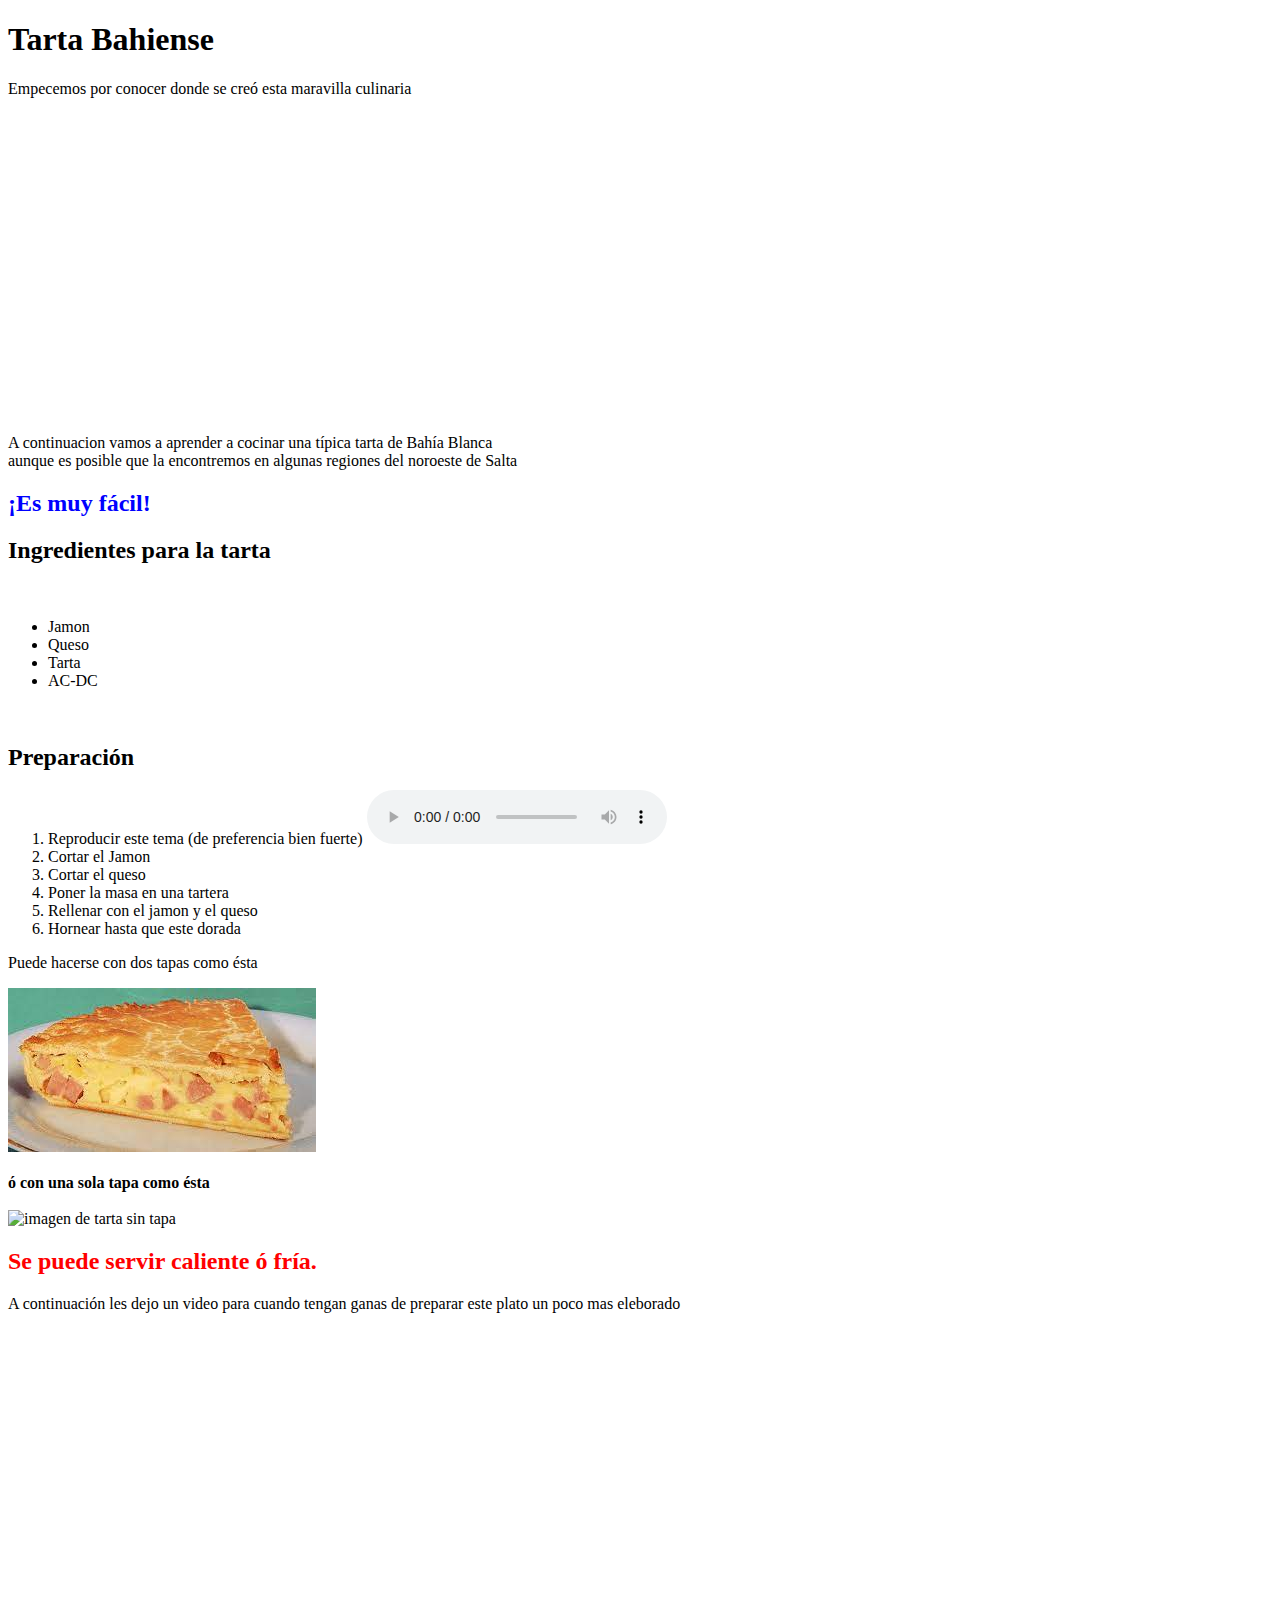
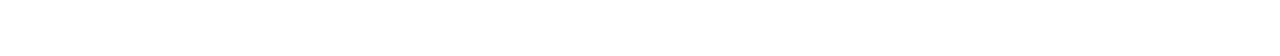
==== index.html @ 75321f98 "Add files via upload" ====
<!DOCTYPE html>
<html lang="en" dir="ltr">
  <head>
    <meta charset="utf-8">
    <title>Pagina clase 2</title>
  </head>
  <body>
<h1>Tarta Bahiense</h1>
<p>Empecemos por conocer donde se creó esta maravilla culinaria</p>

<iframe src="https://www.google.com/maps/embed?pb=!1m14!1m12!1m3!1d24903.843575974326!2d-62.274403199999995!3d-38.71825789999999!2m3!1f0!2f0!3f0!3m2!1i1024!2i768!4f13.1!5e0!3m2!1ses-419!2sar!4v1663174741946!5m2!1ses-419!2sar" width="400" height="300" style="border:0;" allowfullscreen="" loading="lazy" referrerpolicy="no-referrer-when-downgrade"></iframe>
<p>A continuacion vamos a aprender a cocinar una típica tarta de Bahía Blanca <br>
aunque es posible que la encontremos en algunas regiones del noroeste de Salta </p>
<h2 style="color:blue">¡Es muy fácil!</h2>
<h2>Ingredientes para la tarta</h2>
<br>
<ul>
  <li>Jamon</li>
  <li>Queso</li>
  <li>Tarta</li>
  <li>AC-DC</li>
</ul>
<br>
<h2>Preparación</h2>
<ol>
  <li>Reproducir este tema (de preferencia bien fuerte) <audio src="./audio/back in black.mp3" controls> </li>
  <li>Cortar el Jamon</li>
  <li>Cortar el queso</li>
  <li>Poner la masa en una tartera</li>
  <li>Rellenar con el jamon y el queso</li>
  <li>Hornear hasta que este dorada</li>
</ol>
<p>Puede hacerse con dos tapas como ésta</p>
<img src="[data-uri]" alt="Imagen de tarta con tapa"> <!-- direccion absoluta-->
<br>
<br>
<b>ó con una sola tapa como ésta</b>
<br>
<br>
<img src="./imagenes/imagen.jpg" alt="imagen de tarta sin tapa"> <!-- direccion relativa-->
<br>
<h2 style="color: red">Se puede servir caliente ó fría. </h2>

<p>A continuación les dejo un video para cuando tengan ganas de preparar este plato un poco mas eleborado</p>

<iframe width="560" height="315" src="https://www.youtube.com/embed/hb3bl2gXMNg" title="YouTube video player" frameborder="0" allow="accelerometer; autoplay; clipboard-write; encrypted-media; gyroscope; picture-in-picture" allowfullscreen></iframe>



  </body>
</html>
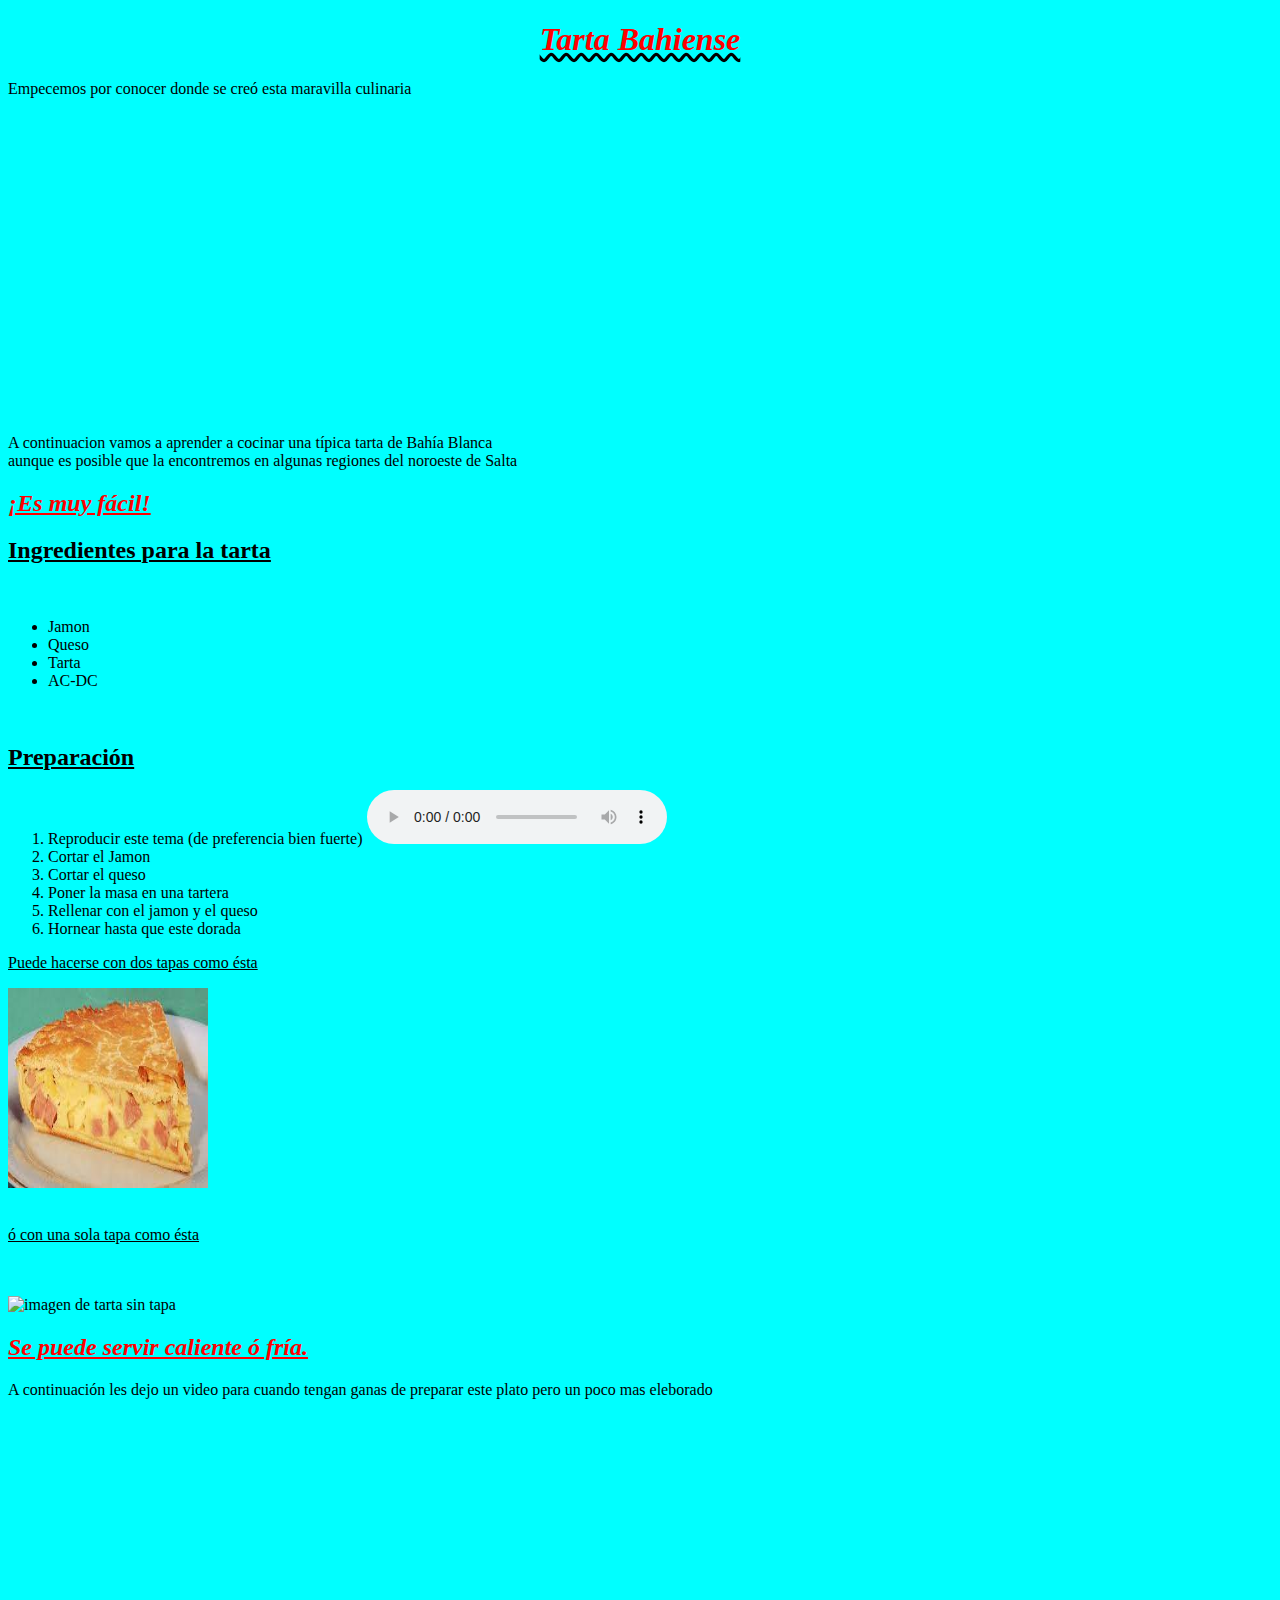
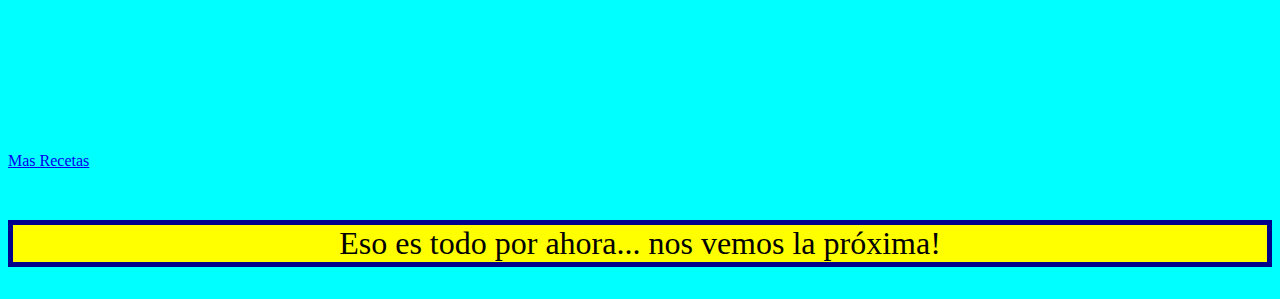
==== commit 74c2adca: "Add files via upload" ====
--- a/index.html
+++ b/index.html
@@ -1,18 +1,21 @@
 <!DOCTYPE html>
 <html lang="en" dir="ltr">
   <head>
+    <link rel="stylesheet" href="./css/style.css">
     <meta charset="utf-8">
-    <title>Pagina clase 2</title>
+    <title>Mi primer pagina</title>
   </head>
   <body>
-<h1>Tarta Bahiense</h1>
+<h1 class= "textotitulo">Tarta Bahiense</h1>
 <p>Empecemos por conocer donde se creó esta maravilla culinaria</p>
 
 <iframe src="https://www.google.com/maps/embed?pb=!1m14!1m12!1m3!1d24903.843575974326!2d-62.274403199999995!3d-38.71825789999999!2m3!1f0!2f0!3f0!3m2!1i1024!2i768!4f13.1!5e0!3m2!1ses-419!2sar!4v1663174741946!5m2!1ses-419!2sar" width="400" height="300" style="border:0;" allowfullscreen="" loading="lazy" referrerpolicy="no-referrer-when-downgrade"></iframe>
 <p>A continuacion vamos a aprender a cocinar una típica tarta de Bahía Blanca <br>
 aunque es posible que la encontremos en algunas regiones del noroeste de Salta </p>
-<h2 style="color:blue">¡Es muy fácil!</h2>
-<h2>Ingredientes para la tarta</h2>
+
+<h2 class="textosubtitulo">¡Es muy fácil!</h2>
+
+<h2 class="simple">Ingredientes para la tarta</h2>
 <br>
 <ul>
   <li>Jamon</li>
@@ -21,7 +24,9 @@
   <li>AC-DC</li>
 </ul>
 <br>
-<h2>Preparación</h2>
+
+<h2 class="simple">Preparación</h2>
+
 <ol>
   <li>Reproducir este tema (de preferencia bien fuerte) <audio src="./audio/back in black.mp3" controls> </li>
   <li>Cortar el Jamon</li>
@@ -30,20 +35,28 @@
   <li>Rellenar con el jamon y el queso</li>
   <li>Hornear hasta que este dorada</li>
 </ol>
-<p>Puede hacerse con dos tapas como ésta</p>
+
+<p class="simple">Puede hacerse con dos tapas como ésta</p>
+
 <img src="[data-uri]" alt="Imagen de tarta con tapa"> <!-- direccion absoluta-->
 <br>
 <br>
-<b>ó con una sola tapa como ésta</b>
+<p class="simple">ó con una sola tapa como ésta</p>
 <br>
 <br>
 <img src="./imagenes/imagen.jpg" alt="imagen de tarta sin tapa"> <!-- direccion relativa-->
 <br>
-<h2 style="color: red">Se puede servir caliente ó fría. </h2>
+<h2 class="textosubtitulo">Se puede servir caliente ó fría. </h2>
 
-<p>A continuación les dejo un video para cuando tengan ganas de preparar este plato un poco mas eleborado</p>
+<p>A continuación les dejo un video para cuando tengan ganas de preparar este plato pero un poco mas eleborado</p>
 
 <iframe width="560" height="315" src="https://www.youtube.com/embed/hb3bl2gXMNg" title="YouTube video player" frameborder="0" allow="accelerometer; autoplay; clipboard-write; encrypted-media; gyroscope; picture-in-picture" allowfullscreen></iframe>
+<br><br>
+<a href="recetas.html" target="_blank">Mas Recetas</a>
+
+<br><br>
+
+<p class="cuadro"> Eso es todo por ahora... nos vemos la próxima!</p>
 
 
 
--- a/css/style.css
+++ b/css/style.css
@@ -0,0 +1,28 @@
+body { background-color: aqua;
+      }
+
+.textotitulo {color: red;
+             font-size: xx-large;
+             font-style: oblique;
+             text-decoration: underline wavy black;
+             text-align: center;
+              }
+
+.textosubtitulo{color: red;
+                font-style: italic;
+                text-decoration: underline;
+              }
+
+.simple{text-decoration: underline;}
+
+.cuadro{ border: 5px solid darkblue;
+        height:auto;
+        width: auto;
+        text-align:center;
+        font-size: xx-large;
+        background-color: yellow;
+        }
+
+img{width: 200px;
+    height: 200px;
+    }
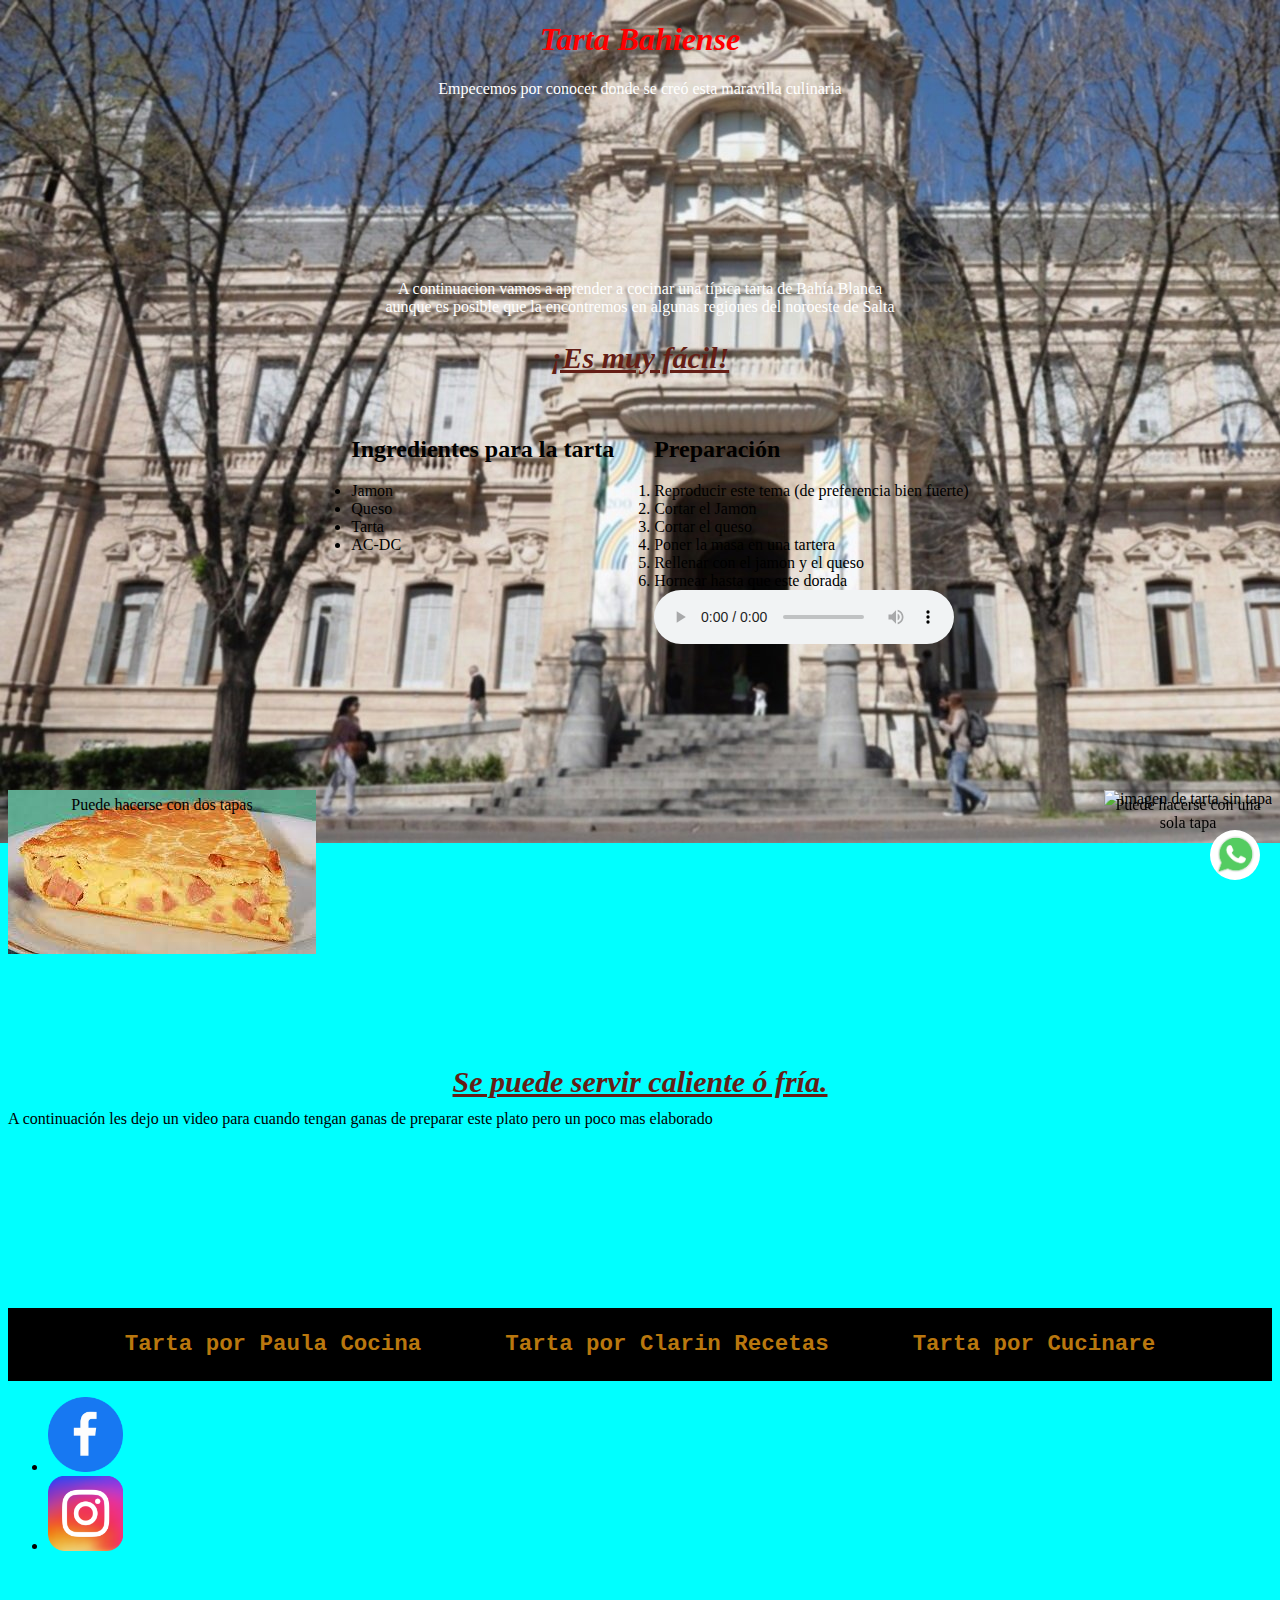
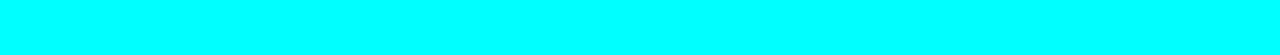
==== commit ee61ccae: "Add files via upload" ====
--- a/index.html
+++ b/index.html
@@ -1,64 +1,151 @@
 <!DOCTYPE html>
 <html lang="en" dir="ltr">
-  <head>
-    <link rel="stylesheet" href="./css/style.css">
-    <meta charset="utf-8">
-    <title>Mi primer pagina</title>
-  </head>
-  <body>
-<h1 class= "textotitulo">Tarta Bahiense</h1>
-<p>Empecemos por conocer donde se creó esta maravilla culinaria</p>
 
-<iframe src="https://www.google.com/maps/embed?pb=!1m14!1m12!1m3!1d24903.843575974326!2d-62.274403199999995!3d-38.71825789999999!2m3!1f0!2f0!3f0!3m2!1i1024!2i768!4f13.1!5e0!3m2!1ses-419!2sar!4v1663174741946!5m2!1ses-419!2sar" width="400" height="300" style="border:0;" allowfullscreen="" loading="lazy" referrerpolicy="no-referrer-when-downgrade"></iframe>
-<p>A continuacion vamos a aprender a cocinar una típica tarta de Bahía Blanca <br>
-aunque es posible que la encontremos en algunas regiones del noroeste de Salta </p>
+<head>
+  <link rel="stylesheet" href="./css/style.css">
+  <meta charset="utf-8">
+  <title>Mi primer pagina</title>
+</head>
 
-<h2 class="textosubtitulo">¡Es muy fácil!</h2>
+<body>
 
-<h2 class="simple">Ingredientes para la tarta</h2>
-<br>
-<ul>
-  <li>Jamon</li>
-  <li>Queso</li>
-  <li>Tarta</li>
-  <li>AC-DC</li>
-</ul>
-<br>
+  <header>
+    <h1 class="textotitulo">Tarta Bahiense</h1>
+  </header>
 
-<h2 class="simple">Preparación</h2>
+  <aside class="nada">
 
-<ol>
-  <li>Reproducir este tema (de preferencia bien fuerte) <audio src="./audio/back in black.mp3" controls> </li>
-  <li>Cortar el Jamon</li>
-  <li>Cortar el queso</li>
-  <li>Poner la masa en una tartera</li>
-  <li>Rellenar con el jamon y el queso</li>
-  <li>Hornear hasta que este dorada</li>
-</ol>
+    <a href="http://web.whatsapp.com" target="_blank">
+      <img class="icono" src="./imagenes/wp.png" alt="logo whatsapp">
 
-<p class="simple">Puede hacerse con dos tapas como ésta</p>
+    </a>
+  </aside>
+  <header>
 
-<img src="[data-uri]" alt="Imagen de tarta con tapa"> <!-- direccion absoluta-->
-<br>
-<br>
-<p class="simple">ó con una sola tapa como ésta</p>
-<br>
-<br>
-<img src="./imagenes/imagen.jpg" alt="imagen de tarta sin tapa"> <!-- direccion relativa-->
-<br>
-<h2 class="textosubtitulo">Se puede servir caliente ó fría. </h2>
+    <p class="alia">Empecemos por conocer donde se creó esta maravilla culinaria</p>
 
-<p>A continuación les dejo un video para cuando tengan ganas de preparar este plato pero un poco mas eleborado</p>
+    <div class="centroo">
 
-<iframe width="560" height="315" src="https://www.youtube.com/embed/hb3bl2gXMNg" title="YouTube video player" frameborder="0" allow="accelerometer; autoplay; clipboard-write; encrypted-media; gyroscope; picture-in-picture" allowfullscreen></iframe>
-<br><br>
-<a href="recetas.html" target="_blank">Mas Recetas</a>
+      <iframe src="https://www.google.com/maps/embed?pb=!1m14!1m12!1m3!1d24903.843575974326!2d-62.274403199999995!3d-38.71825789999999!2m3!1f0!2f0!3f0!3m2!1i1024!2i768!4f13.1!5e0!3m2!1ses-419!2sar!4v1663174741946!5m2!1ses-419!2sar" width="auto"
+        height="auto" style="border:0" allowfullscreen="" loading="lazy" referrerpolicy="no-referrer-when-downgrade"></iframe>
+    </div>
 
-<br><br>
+    <p class="alia">A continuacion vamos a aprender a cocinar una típica tarta de Bahía Blanca <br>
+      aunque es posible que la encontremos en algunas regiones del noroeste de Salta </p>
 
-<p class="cuadro"> Eso es todo por ahora... nos vemos la próxima!</p>
+    <h2 class="textosubtitulo">¡Es muy fácil!</h2>
+
+  </header>
 
 
+  <section>
+    <div class="principal">
+      <div class="primerlista">
+        <ul>
+          <h2 class="ddd">Ingredientes para la tarta</h2>
+          <li>Jamon</li>
+          <li>Queso</li>
+          <li>Tarta</li>
+          <li>AC-DC</li>
+        </ul>
+      </div>
 
-  </body>
+      <div class="seglista">
+        <ol>
+          <h2>Preparación</h2>
+          <li>Reproducir este tema (de preferencia bien fuerte)</li>
+          <li>Cortar el Jamon</li>
+          <li>Cortar el queso</li>
+          <li>Poner la masa en una tartera</li>
+          <li>Rellenar con el jamon y el queso</li>
+          <li>Hornear hasta que este dorada</li>
+          <audio src="./audio/back in black.mp3" controls>
+        </ol>
+
+      </div>
+    </div>
+  </section>
+
+  <br><br><br><br><br>
+
+  <footer>
+
+    <div class="footerarriba">
+      <div class="primerfoto">
+
+        <p class="simple1">Puede hacerse con dos tapas</p>
+
+        <img
+          src="[data-uri]"
+          alt="Imagen de tarta con tapa"> <!-- direccion absoluta-->
+      </div>
+      <div class="segfoto">
+
+        <p class="simple2">Puede hacerse con una sola tapa</p>
+
+        <img src="./imagenes/imagen.jpg" alt="imagen de tarta sin tapa"> <!-- direccion relativa-->
+
+      </div>
+
+    </div>
+    <h2 class="textosubtitulo">Se puede servir caliente ó fría. </h2><br><br>
+
+  </footer>
+
+  <br>
+
+  <footer>
+    <div class="footerabajo">
+
+      <br><br>
+
+      <p>A continuación les dejo un video para cuando tengan ganas de preparar este plato pero un poco mas elaborado</p>
+
+      <iframe width="360" height="auto" src="https://www.youtube.com/embed/hb3bl2gXMNg" title="YouTube video player" frameborder="0" allow="accelerometer; autoplay; clipboard-write; encrypted-media; gyroscope; picture-in-picture"
+        allowfullscreen></iframe>
+      <br><br><br><br><br><br>
+
+    </div>
+
+  </footer>
+
+  <!-- paginas con recetas -->
+
+  <nav>
+    <div class="links">
+
+      <ul>
+
+        <li><a href="https://www.paulinacocina.net/tarta-de-jamon-queso-4-pasos/13573" target="_blanck">
+            <h3>Tarta por Paula Cocina</h3>
+          </a></li>
+
+        <li><a href="https://www.clarin.com/recetas/platos-principales/tarta-jamon-queso_7_SBAwRe8y0.html" target="_blanck">
+            <h3>Tarta por Clarin Recetas</h3>
+          </a></li>
+
+        <li><a href="https://www.facebook.com/cucinareok/videos/la-m%C3%A1s-sabrosa-tarta-de-jam%C3%B3n-y-queso/4995798307170768/" target="_blanck">
+            <h3>Tarta por Cucinare</h3>
+          </a></li>
+      </ul>
+    </div>
+  </nav>
+
+  <!-- redes-->
+
+  <footer>
+    <ul>
+      <li><a href="https://www.facebook.com" target="_blank">
+          <img class="misredes" src="./imagenes/fbicon.png" alt="facebook Icono">
+        </a></li>
+
+      <li><a href="https://www.instagram.com" target="_blank">
+          <img class="misredes" src="./imagenes/instaicon.png" alt="instagram Icono">
+        </a></li>
+    </ul>
+  </footer>
+
+
+</body>
+
 </html>
--- a/css/style.css
+++ b/css/style.css
@@ -1,28 +1,194 @@
-body { background-color: aqua;
-      }
+body {
+  background-color: aqua;
+  background-image: url(../imagenes/municipalidad.jpg);
+  background-repeat: no-repeat;
+  background-size: auto auto;
+  background-attachment: fixed;
+}
 
-.textotitulo {color: red;
-             font-size: xx-large;
-             font-style: oblique;
-             text-decoration: underline wavy black;
-             text-align: center;
-              }
+nav {
+  background-color: black;
+  color: white;
+  position: static;
+  width: 100%;
+}
 
-.textosubtitulo{color: red;
-                font-style: italic;
-                text-decoration: underline;
-              }
+.links {
+  text-align: center;
+}
 
-.simple{text-decoration: underline;}
+nav ul {
+  list-style: none;
+  margin: 0;
+  padding: 0;
+}
 
-.cuadro{ border: 5px solid darkblue;
-        height:auto;
-        width: auto;
-        text-align:center;
-        font-size: xx-large;
-        background-color: yellow;
-        }
+nav ul li {
+  display: inline-block;
+}
 
-img{width: 200px;
-    height: 200px;
-    }
+nav ul li a {
+  color: #b9770e;
+  text-decoration: none;
+  font-family: 'Courier New';
+  font-size: 120%;
+  display: block;
+  padding-left: 40px;
+  padding-right: 40px;
+  padding-top: 1px;
+  padding-bottom: 1px;
+}
+
+header {
+  width: 75%;
+  /*background-color: red;*/
+  position: relative;
+  display: block;
+  margin: 0 auto;
+  padding: 0px 0px 0px 0px;
+}
+
+section {
+  /*background-color: white;*/
+  width: 75%;
+  height: 300px;
+  position: relative;
+  display: block;
+  margin: 0 auto;
+  padding: 0px 0px 0px 0px;
+}
+
+footer {
+  width: 100%;
+  height: 250px;
+  /*  background-color: white;*/
+}
+
+aside {
+  width: 150px;
+  height: auto;
+  float: right;
+  color: white;
+}
+
+.icono {
+  position: fixed;
+  border-radius: 100px;
+  width: 50px;
+  height: 50px;
+  bottom: 20px;
+  right: 20px;
+}
+
+.footerarriba {
+  height: 100%;
+}
+
+.textotitulo {
+  color: red;
+  font-size: xx-large;
+  font-style: oblique;
+  text-align: center;
+}
+
+.alia {
+  text-align: center;
+  color: white;
+}
+
+.centroo {
+  align-items: center;
+  justify-content: center;
+  display: flex;
+}
+
+.textosubtitulo {
+  color: #641e16;
+  font-style: italic;
+  text-decoration: underline;
+  text-align: center;
+  font-size: 30px;
+}
+
+.simple1 {
+  display: block;
+  position: absolute;
+  top: -10px;
+  left: 0;
+  width: 100%;
+  text-align: center;
+}
+
+.simple2 {
+  display: block;
+  position: absolute;
+  top: -10px;
+  right: auto;
+  width: 100%;
+  text-align: center;
+}
+
+.primerfoto {
+  display: inline-block;
+  position: relative;
+}
+
+.segfoto {
+  display: inline-block;
+  position: relative;
+  float: right;
+}
+
+.cuadro {
+  border: 5px solid darkblue;
+  height: auto;
+  width: auto;
+  text-align: center;
+  font-size: xx-large;
+  background-color: yellow;
+}
+
+img {
+  width: auto;
+  height: auto;
+}
+
+.cuadronav {
+  border: 5px solid darkblue;
+  height: auto;
+  width: auto;
+  text-align: center;
+  font-size: medium;
+  background-color: yellow;
+}
+
+.abajo {
+  display: flex;
+  justify-content: center;
+  align-items: baseline;
+}
+
+.primerlista {
+  display: flex;
+  justify-content: flex-start;
+}
+
+.seglista {
+  display: flex;
+  justify-content: center;
+}
+
+.principal {
+  display: flex;
+  justify-content: center;
+}
+
+.ert {
+  display: flex;
+  justify-content: flex-start;
+}
+
+.misredes {
+  width: 75px;
+  height: 75px;
+}
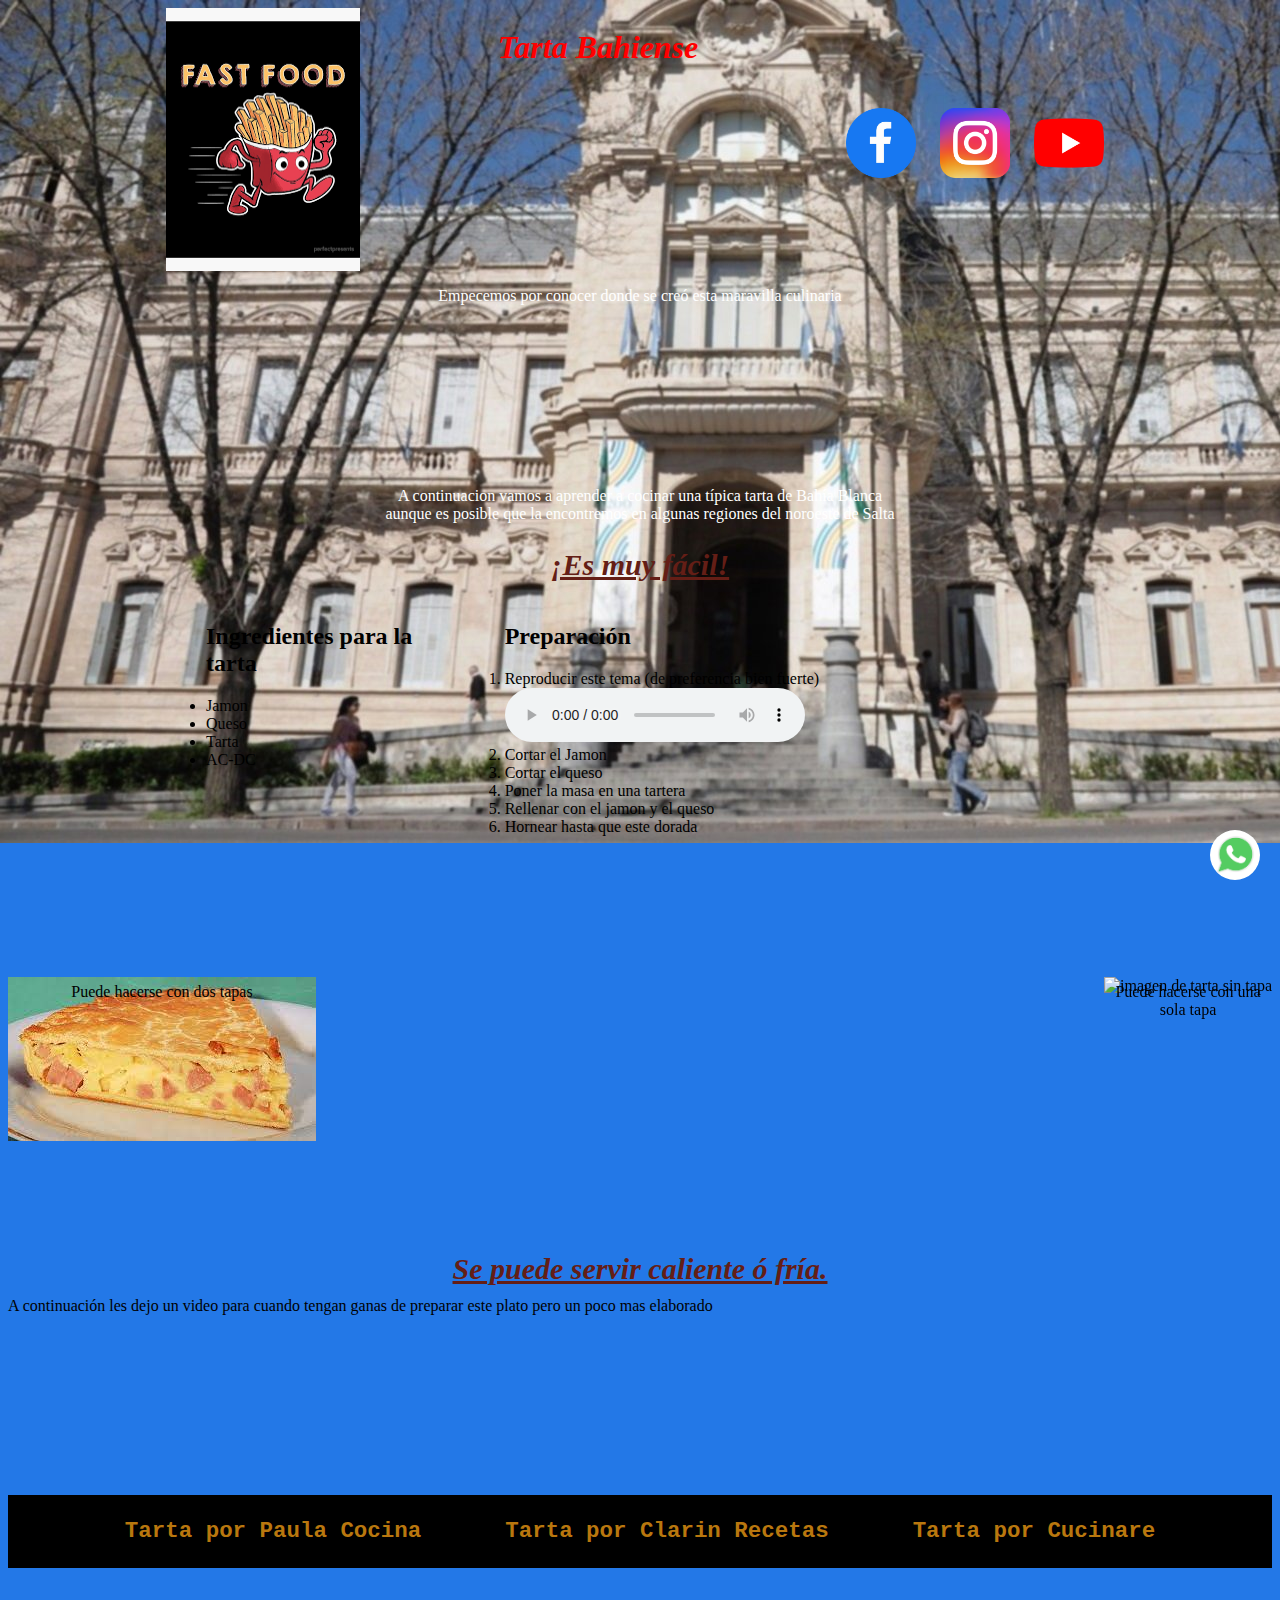
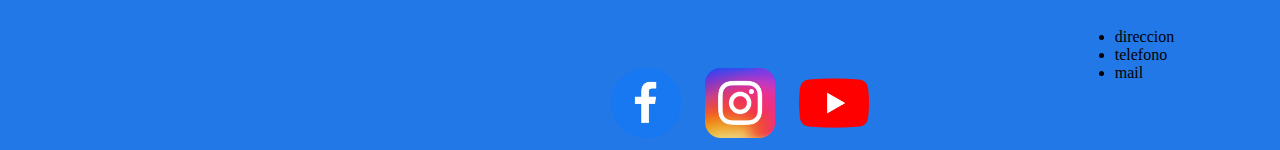
==== commit 66a1a6f5: "Add files via upload" ====
--- a/index.html
+++ b/index.html
@@ -1,151 +1,254 @@
 <!DOCTYPE html>
 <html lang="en" dir="ltr">
-
-<head>
-  <link rel="stylesheet" href="./css/style.css">
-  <meta charset="utf-8">
-  <title>Mi primer pagina</title>
-</head>
-
-<body>
-
-  <header>
-    <h1 class="textotitulo">Tarta Bahiense</h1>
-  </header>
-
-  <aside class="nada">
-
-    <a href="http://web.whatsapp.com" target="_blank">
-      <img class="icono" src="./imagenes/wp.png" alt="logo whatsapp">
-
-    </a>
-  </aside>
-  <header>
-
-    <p class="alia">Empecemos por conocer donde se creó esta maravilla culinaria</p>
-
-    <div class="centroo">
-
-      <iframe src="https://www.google.com/maps/embed?pb=!1m14!1m12!1m3!1d24903.843575974326!2d-62.274403199999995!3d-38.71825789999999!2m3!1f0!2f0!3f0!3m2!1i1024!2i768!4f13.1!5e0!3m2!1ses-419!2sar!4v1663174741946!5m2!1ses-419!2sar" width="auto"
-        height="auto" style="border:0" allowfullscreen="" loading="lazy" referrerpolicy="no-referrer-when-downgrade"></iframe>
-    </div>
-
-    <p class="alia">A continuacion vamos a aprender a cocinar una típica tarta de Bahía Blanca <br>
-      aunque es posible que la encontremos en algunas regiones del noroeste de Salta </p>
-
-    <h2 class="textosubtitulo">¡Es muy fácil!</h2>
-
-  </header>
-
-
-  <section>
-    <div class="principal">
-      <div class="primerlista">
+  <head>
+    <link rel="stylesheet" href="./css/style.css" />
+    <meta charset="utf-8" />
+    <title>Mi primer pagina</title>
+  </head>
+
+  <body>
+    <header>
+      <div class="logo">
+        <img class="imagenlogo" src="./imagenes/logo1.png" alt="logo pagina" />
+      </div>
+
+      <h1 class="textotitulo">Tarta Bahiense</h1>
+
+      <div class="redes">
         <ul>
-          <h2 class="ddd">Ingredientes para la tarta</h2>
-          <li>Jamon</li>
-          <li>Queso</li>
-          <li>Tarta</li>
-          <li>AC-DC</li>
+          <li>
+            <a href="https://www.facebook.com" target="_blank">
+              <img
+                class="misredes"
+                src="./imagenes/fbicon.png"
+                alt="facebook Icono"
+              />
+            </a>
+          </li>
+
+          <li>
+            <a href="https://www.instagram.com" target="_blank">
+              <img
+                class="misredes"
+                src="./imagenes/instaicon.png"
+                alt="instagram Icono"
+              />
+            </a>
+          </li>
+
+          <li>
+            <a href="https://www.youtube.com" target="_blank">
+              <img
+                class="misredes"
+                src="./imagenes/youtubeicon.png"
+                alt="youtube icono"
+              />
+            </a>
+          </li>
         </ul>
       </div>
-
-      <div class="seglista">
-        <ol>
-          <h2>Preparación</h2>
-          <li>Reproducir este tema (de preferencia bien fuerte)</li>
-          <li>Cortar el Jamon</li>
-          <li>Cortar el queso</li>
-          <li>Poner la masa en una tartera</li>
-          <li>Rellenar con el jamon y el queso</li>
-          <li>Hornear hasta que este dorada</li>
-          <audio src="./audio/back in black.mp3" controls>
-        </ol>
-
-      </div>
-    </div>
-  </section>
-
-  <br><br><br><br><br>
-
-  <footer>
-
-    <div class="footerarriba">
-      <div class="primerfoto">
-
-        <p class="simple1">Puede hacerse con dos tapas</p>
-
-        <img
-          src="[data-uri]"
-          alt="Imagen de tarta con tapa"> <!-- direccion absoluta-->
-      </div>
-      <div class="segfoto">
-
-        <p class="simple2">Puede hacerse con una sola tapa</p>
-
-        <img src="./imagenes/imagen.jpg" alt="imagen de tarta sin tapa"> <!-- direccion relativa-->
-
-      </div>
-
-    </div>
-    <h2 class="textosubtitulo">Se puede servir caliente ó fría. </h2><br><br>
-
-  </footer>
-
-  <br>
-
-  <footer>
-    <div class="footerabajo">
-
-      <br><br>
-
-      <p>A continuación les dejo un video para cuando tengan ganas de preparar este plato pero un poco mas elaborado</p>
-
-      <iframe width="360" height="auto" src="https://www.youtube.com/embed/hb3bl2gXMNg" title="YouTube video player" frameborder="0" allow="accelerometer; autoplay; clipboard-write; encrypted-media; gyroscope; picture-in-picture"
-        allowfullscreen></iframe>
-      <br><br><br><br><br><br>
-
-    </div>
-
-  </footer>
-
-  <!-- paginas con recetas -->
-
-  <nav>
-    <div class="links">
-
-      <ul>
-
-        <li><a href="https://www.paulinacocina.net/tarta-de-jamon-queso-4-pasos/13573" target="_blanck">
-            <h3>Tarta por Paula Cocina</h3>
-          </a></li>
-
-        <li><a href="https://www.clarin.com/recetas/platos-principales/tarta-jamon-queso_7_SBAwRe8y0.html" target="_blanck">
-            <h3>Tarta por Clarin Recetas</h3>
-          </a></li>
-
-        <li><a href="https://www.facebook.com/cucinareok/videos/la-m%C3%A1s-sabrosa-tarta-de-jam%C3%B3n-y-queso/4995798307170768/" target="_blanck">
-            <h3>Tarta por Cucinare</h3>
-          </a></li>
+    </header>
+
+    <section>
+      <p class="alia">
+        Empecemos por conocer donde se creó esta maravilla culinaria
+      </p>
+
+      <div class="centroo">
+        <iframe
+          src="https://www.google.com/maps/embed?pb=!1m14!1m12!1m3!1d24903.843575974326!2d-62.274403199999995!3d-38.71825789999999!2m3!1f0!2f0!3f0!3m2!1i1024!2i768!4f13.1!5e0!3m2!1ses-419!2sar!4v1663174741946!5m2!1ses-419!2sar"
+          width="auto"
+          height="auto"
+          style="border: 0"
+          allowfullscreen=""
+          loading="lazy"
+          referrerpolicy="no-referrer-when-downgrade"
+        ></iframe>
+      </div>
+
+      <p class="alia">
+        A continuacion vamos a aprender a cocinar una típica tarta de Bahía
+        Blanca <br />
+        aunque es posible que la encontremos en algunas regiones del noroeste de
+        Salta
+      </p>
+
+      <h2 class="textosubtitulo">¡Es muy fácil!</h2>
+    </section>
+
+    <aside class="nada">
+      <a href="http://web.whatsapp.com" target="_blank">
+        <img class="icono" src="./imagenes/wp.png" alt="logo whatsapp" />
+      </a>
+    </aside>
+
+    <section>
+      <div class="principal">
+        <div class="primerlista">
+          <ul>
+            <h2 class="ddd">Ingredientes para la tarta</h2>
+            <li>Jamon</li>
+            <li>Queso</li>
+            <li>Tarta</li>
+            <li>AC-DC</li>
+          </ul>
+        </div>
+
+        <div class="seglista">
+          <ol>
+            <h2>Preparación</h2>
+            <li>
+              Reproducir este tema (de preferencia bien fuerte)
+              <audio src="./audio/back in black.mp3" controls></audio>
+            </li>
+
+            <li>Cortar el Jamon</li>
+            <li>Cortar el queso</li>
+
+            <li>Poner la masa en una tartera</li>
+            <li>Rellenar con el jamon y el queso</li>
+            <li>Hornear hasta que este dorada</li>
+          </ol>
+        </div>
+      </div>
+    </section>
+
+    <br /><br /><br /><br /><br />
+
+    <footer>
+      <div class="footerarriba">
+        <div class="primerfoto">
+          <p class="simple1">Puede hacerse con dos tapas</p>
+
+          <img
+            src="[data-uri]"
+            alt="Imagen de tarta con tapa"
+          />
+          <!-- direccion absoluta-->
+        </div>
+        <div class="segfoto">
+          <p class="simple2">Puede hacerse con una sola tapa</p>
+
+          <img src="./imagenes/imagen.jpg" alt="imagen de tarta sin tapa" />
+          <!-- direccion relativa-->
+        </div>
+      </div>
+      <h2 class="textosubtitulo">Se puede servir caliente ó fría.</h2>
+      <br /><br />
+    </footer>
+
+    <br />
+
+    <footer>
+      <div class="footerabajo">
+        <br /><br />
+
+        <p>
+          A continuación les dejo un video para cuando tengan ganas de preparar
+          este plato pero un poco mas elaborado
+        </p>
+
+        <iframe
+          width="360"
+          height="auto"
+          src="https://www.youtube.com/embed/hb3bl2gXMNg"
+          title="YouTube video player"
+          frameborder="0"
+          allow="accelerometer; autoplay; clipboard-write; encrypted-media; gyroscope; picture-in-picture"
+          allowfullscreen
+        ></iframe>
+        <br /><br /><br /><br /><br /><br />
+      </div>
+    </footer>
+
+    <!-- paginas con recetas -->
+
+    <nav>
+      <div class="links">
+        <ul>
+          <li>
+            <a
+              href="https://www.paulinacocina.net/tarta-de-jamon-queso-4-pasos/13573"
+              target="_blanck"
+            >
+              <h3>Tarta por Paula Cocina</h3>
+            </a>
+          </li>
+
+          <li>
+            <a
+              href="https://www.clarin.com/recetas/platos-principales/tarta-jamon-queso_7_SBAwRe8y0.html"
+              target="_blanck"
+            >
+              <h3>Tarta por Clarin Recetas</h3>
+            </a>
+          </li>
+
+          <li>
+            <a
+              href="https://www.facebook.com/cucinareok/videos/la-m%C3%A1s-sabrosa-tarta-de-jam%C3%B3n-y-queso/4995798307170768/"
+              target="_blanck"
+            >
+              <h3>Tarta por Cucinare</h3>
+            </a>
+          </li>
+        </ul>
+      </div>
+    </nav>
+
+    <!-- redes-->
+
+    <footer class="final">
+      <div class="mapabarrio">
+        <iframe
+          src="https://www.google.com/maps/embed?pb=!1m18!1m12!1m3!1d1762.7200620627398!2d-0.29828154445651217!3d51.563519112616596!2m3!1f0!2f0!3f0!3m2!1i1024!2i768!4f13.1!3m3!1m2!1s0x487613ce3d7122d3%3A0x7997be60c19d32a1!2s31%20St%20Augustine&#39;s%20Ave%2C%20Wembley%20HA9%207NU%2C%20Reino%20Unido!5e0!3m2!1ses-419!2sar!4v1667832230856!5m2!1ses-419!2sar"
+          width="auto"
+          height="auto"
+          style="border: 0"
+          allowfullscreen=""
+          loading="lazy"
+          referrerpolicy="no-referrer-when-downgrade"
+        ></iframe>
+      </div>
+
+      <ul class="pepe">
+        <li>
+          <a href="https://www.facebook.com" target="_blank">
+            <img
+              class="misredes"
+              src="./imagenes/fbicon.png"
+              alt="facebook Icono"
+            />
+          </a>
+        </li>
+
+        <li>
+          <a href="https://www.instagram.com" target="_blank">
+            <img
+              class="misredes"
+              src="./imagenes/instaicon.png"
+              alt="instagram Icono"
+            />
+          </a>
+        </li>
+
+        <li>
+          <a href="https://www.youtube.com" target="_blank">
+            <img
+              class="misredes"
+              src="./imagenes/youtubeicon.png"
+              alt="youtube icono"
+            />
+          </a>
+        </li>
       </ul>
-    </div>
-  </nav>
-
-  <!-- redes-->
-
-  <footer>
-    <ul>
-      <li><a href="https://www.facebook.com" target="_blank">
-          <img class="misredes" src="./imagenes/fbicon.png" alt="facebook Icono">
-        </a></li>
-
-      <li><a href="https://www.instagram.com" target="_blank">
-          <img class="misredes" src="./imagenes/instaicon.png" alt="instagram Icono">
-        </a></li>
-    </ul>
-  </footer>
-
-
-</body>
-
+      <div class="datos">
+        <ul>
+          <li>direccion</li>
+          <li>telefono</li>
+          <li>mail</li>
+        </ul>
+      </div>
+    </footer>
+  </body>
 </html>
--- a/css/style.css
+++ b/css/style.css
@@ -1,5 +1,5 @@
 body {
-  background-color: aqua;
+  background-color: rgb(35, 120, 231);
   background-image: url(../imagenes/municipalidad.jpg);
   background-repeat: no-repeat;
   background-size: auto auto;
@@ -30,7 +30,7 @@
 nav ul li a {
   color: #b9770e;
   text-decoration: none;
-  font-family: 'Courier New';
+  font-family: "Courier New";
   font-size: 120%;
   display: block;
   padding-left: 40px;
@@ -41,11 +41,15 @@
 
 header {
   width: 75%;
-  /*background-color: red;*/
+  height: 25%;
+  /* background-color: red; */
   position: relative;
   display: block;
   margin: 0 auto;
   padding: 0px 0px 0px 0px;
+  display: flex;
+  justify-content: space-between;
+  flex-wrap: wrap;
 }
 
 section {
@@ -88,7 +92,8 @@
   color: red;
   font-size: xx-large;
   font-style: oblique;
-  text-align: center;
+  vertical-align: middle;
+  /* text-align: center; */
 }
 
 .alia {
@@ -192,3 +197,65 @@
   width: 75px;
   height: 75px;
 }
+
+footer {
+  clear: both;
+}
+
+/* footer ul { */
+.pepe {
+  list-style: none;
+  margin: 0;
+  padding: 0;
+  /* background-color: rgb(10, 10, 10); */
+}
+
+/* footer ul li { */
+.pepe li {
+  display: inline-block;
+}
+
+/* footer ul li a { */
+.pepe li a {
+  display: block;
+  padding-left: 10px;
+  padding-right: 10px;
+  padding-top: 100px;
+}
+
+img.misredes {
+  width: 70px;
+  height: 70px;
+}
+
+header ul {
+  list-style: none;
+  margin: 0;
+  padding: 0;
+}
+
+header ul li {
+  display: inline-block;
+}
+
+header ul li a {
+  display: block;
+  padding-left: 10px;
+  padding-right: 10px;
+  padding-top: 100px;
+}
+
+.imagenlogo {
+  width: 100%;
+  height: 100%;
+}
+
+.final {
+  /* background-color: #fff; */
+  display: flex;
+  justify-content: space-around;
+  align-items: center;
+  width: 100%;
+  height: 5%;
+  flex-wrap: wrap;
+}
